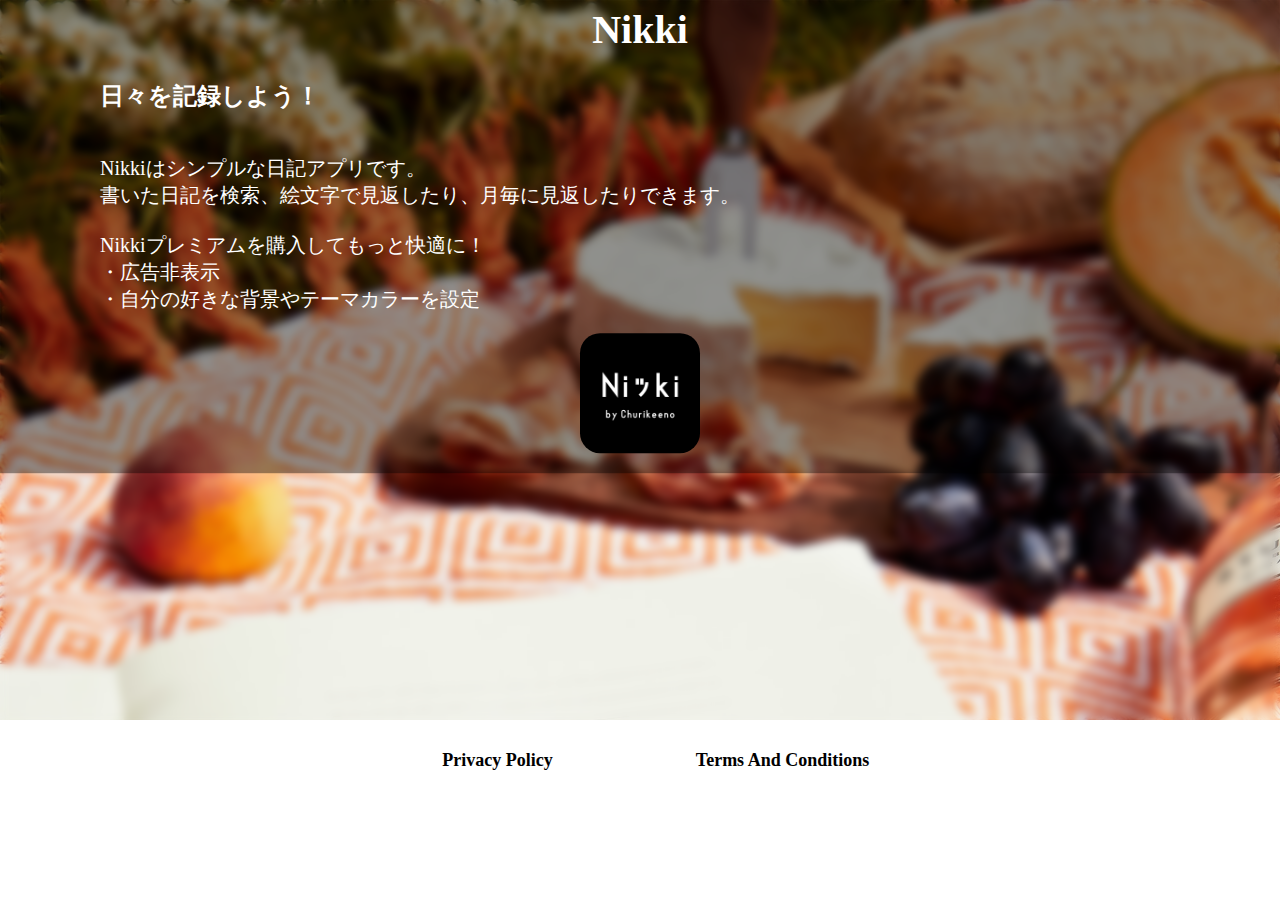
==== index.html @ e6547096 "p" ====
<!DOCTYPE html>
<html lang="en">
  
  <head>
    <link rel="stylesheet" href="style.css">
    <meta charset="UTF-8">
    <title>Nikki | iOS日記アプリ</title>
    <meta name="google-site-verification" content="0IHEMG8U_DFyzEw_4_xJDOuVuZ4LrhI7FKZrpuUWeyE" />
  </head>
  
  <body>
    <div class="soccerImage">
      
      <div class="bg-text">
        <center><h1>Nikki</h1></center>

        <div class="margin-side">
            <p><strong>日々を記録しよう！</strong></p>
            <p>
              <br>Nikkiはシンプルな日記アプリです。
              <br>書いた日記を検索、絵文字で見返したり、月毎に見返したりできます。
              <br>
              <br>Nikkiプレミアムを購入してもっと快適に！
              <br>・広告非表示
              <br>・自分の好きな背景やテーマカラーを設定
            </p>
            
        </div>

        <center><div class="iconImage"></div></center>

      </div>

    </div>
    
    <center>
      <a rel class="button" onclick="location.href='https://churikitenna.github.io/churikeeno/privacy-policy.html'">Privacy Policy</a>
      <a rel class="button" onclick="location.href='https://churikitenna.github.io/churikeeno/term-of-use.html'">Terms And Conditions</a>
    </center>

    
  </body>
</html>
---- style.css ----
.hero {
    display: grid;
    justify-items: center;
    align-items: center;
}

.button {
    width: 220px;
    font-size: 18px;
    font-weight: bold;
    text-decoration: none;
    display: inline-block;
    text-align: center;
    color: black;
    border-radius: 5px;
    cursor: pointer;
    align-self: center;
    padding: 10px;
    margin: 20px;
    z-index: 2;
}
.header {
    list-style: none;
    width: fill;
    font-size: 90px;
    font-weight: bold;
    text-decoration: none;
    text-align: center;
    padding: 20px, 60px;
    color: white;
    align-self: center;
    display: inline-block;
    margin: 70px;
}

.longText {
    list-style: none;
    font-size: 18px;
    font-weight: bold;
    text-decoration: none;
    text-align: left;
    display: inline-block;
    color: gray;
    padding: 10px, 60px;
    margin-left: 100px;
    margin-right: 100px;
}
.margin80 {
    margin: 80;
}
.text-center{
    text-align: center;
}
body {
    font-family: "Roman";
    font-weight: 200; 
    font-size: 20px;
    margin: 0;
    padding: 0;
}
strong { 
    font-weight: 900; 
    font-size: 24px;
}

.soccerImage {
    
    background: url("images/foodDiary.jpg");
    position: fixed;
    /*-webkit-filter: blur(8px);*/
    width: 100%;                            
    height: 80vh;
    background-size: cover;
    position: relative;
    z-index: -1;
    background-attachment: fixed;
    overflow: hidden;
}
.soccerImage:before{
    content: '';
    background: inherit;
    -webkit-filter: blur(5px);
    -moz-filter: blur(5px);
    -o-filter: blur(5px);
    -ms-filter: blur(5px);
    filter: blur(5px);
    position: absolute;
    background-attachment: fixed;
    top: -5px;
    left: -5px;
    right: -5px;
    bottom: -5px;
    z-index: -2;
  }
.iconImage {
    background-image: url("images/icon.png");
    /*filter: blur(8px);*/
    /*-webkit-filter: blur(8px);*/
    /* Full height */
    height: 120px;
    width: 120px;
    border-radius: 20px;
    background-repeat: no-repeat;
    background-size: cover;
}

.bg-text {
    background-color: rgba(0,0,0, 0.4); /* Black w/opacity/see-through */
    color: white;
    position: absolute;
    top: 30%;
    left: 50%;
    transform: translate(-50%, -50%);
    z-index: 2;
    width: 100%;
    padding: 20px;
}
.boldText {
    font-weight: bold;
}
.margin-side  {
    margin-left: 100px;
    margin-right: 100px;
}
.container-fluid {
    margin-left: 100px;
    margin-right: 100px;
    color: gray;
}
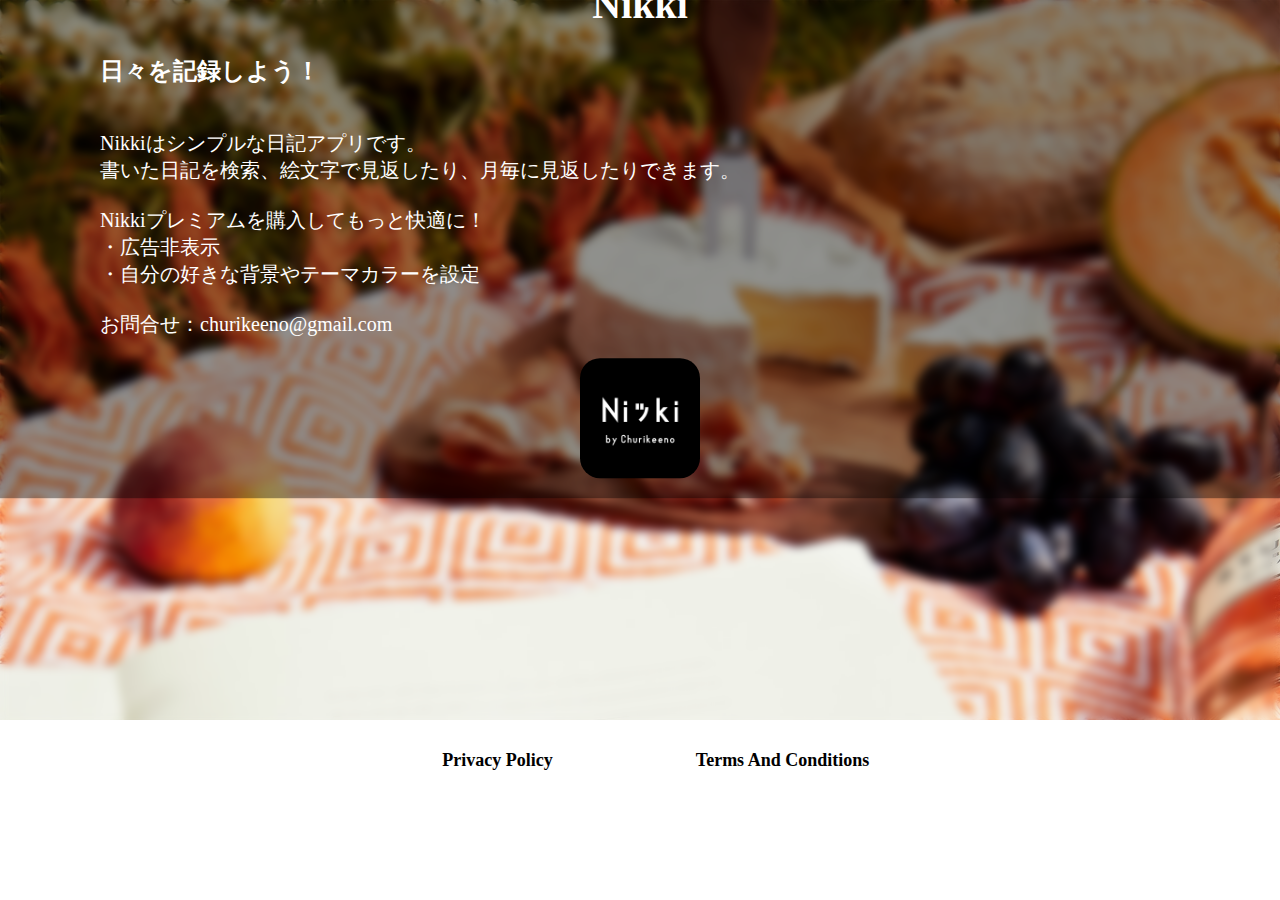
==== commit a395414f: "Update index.html" ====
--- a/index.html
+++ b/index.html
@@ -23,6 +23,8 @@
               <br>Nikkiプレミアムを購入してもっと快適に！
               <br>・広告非表示
               <br>・自分の好きな背景やテーマカラーを設定
+              <br>
+              <br>お問合せ：churikeeno@gmail.com
             </p>
             
         </div>
